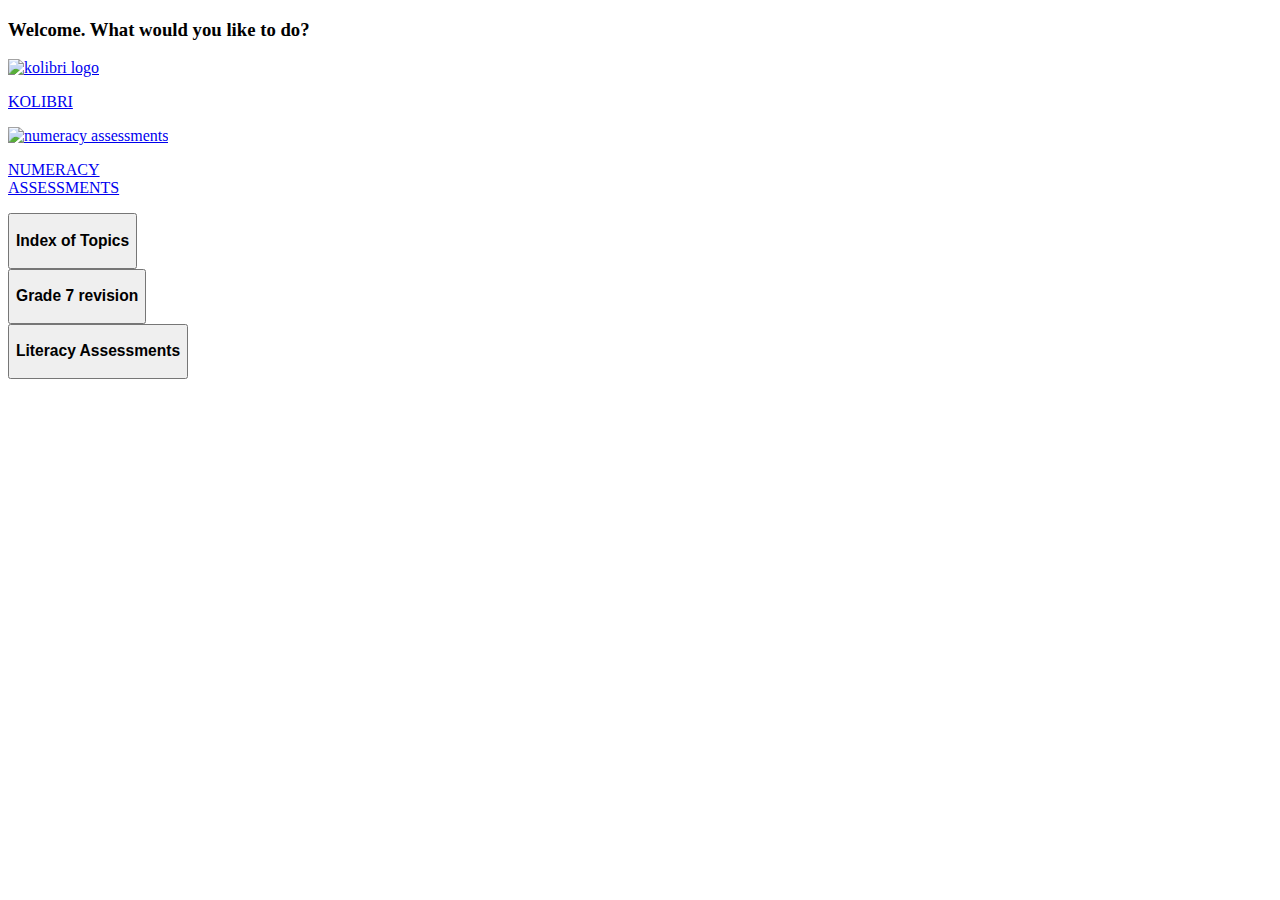
==== portal/index.html @ a095789c "Merge branch 'coach_training' into heroku_deploy" ====
<!DOCTYPE html>
<html>

<head>
    <meta charset="utf-8" />
    <meta name="viewport" content="initial-scale=1, maximum-scale=1, user-scalable=no, width=device-width" />
    <title></title>
    <link rel="stylesheet" type="text/css" href="/css/bootstrap.min.css" />
    <link rel="shortcut icon" href="/images/favicon.png" type="image/x-icon">
    <link href="/css/portal.css" rel="stylesheet" />
    <!-- your app's js -->
    <script src="/js/angular.min.js"></script>
    <script src="/js/angular-animate.js"></script>
    <!-- Added new jquery -->
    <script type="text/javascript" src="/js/jquery.min.js"></script>
    <script type="text/javascript" src="/js/bootstrap.min.js"></script>
    <!-- Added native js  -->
    <script type="text/javascript" src="js/portal/app.js"></script>
    <!-- Global site tag (gtag.js) - Google Analytics -->
    <script async src="https://www.googletagmanager.com/gtag/js?id=UA-55202294-3"></script>
    <script>
        window.dataLayer = window.dataLayer || [];
      function gtag(){dataLayer.push(arguments);}
      gtag('js', new Date());

      gtag('config', 'UA-55202294-3');
    </script>
</head>

<body class="mainBackground" ng-app="edulutionPortal" ng-controller="MainCtrl">
    <!-- Navbar -->
    <div ng-include="'/include/navbar.html'"></div>
    <h3 class="mainBody">Welcome. What would you like to do?</h3>
    <!-- Body -->
    <div class="container-fluid">
        <!-- Images  -->
        <div class="row img_btns_row">
            <div class=" image_space">
                <!-- Kolibri -->
                <div class="col-md-4 col-md-offset-2  col-sm-4  col-sm-offset-1   img_btn_container">
                    <a href="#" onclick="window.open('https://training.edulution.org','_self')">
                        <div class="button_spacing">
                            <div class="icon_background">
                                <img src="/images/kolibri_logo.png" class="img-rounded kolibri_logo_btn" alt="kolibri logo">
                                <p class="texts">KOLIBRI</p>
                            </div>
                        </div>
                    </a>
                </div>
                <!-- Numeracy Assessments -->
                <div class="col-md-4 col-md-offset-2 col-sm-4 col-sm-offset-3  img_btn_container">
                    <a href="#" onclick="window.open('/numeracy_assessments','_self')">
                        <div class="icon_background">
                            <img src="/images/numeracy_assessments_btn_img.png" class="img-rounded numeracy_assessments_btn" alt="numeracy assessments">
                            <p class="texts">
                                NUMERACY
                                <br>
                                ASSESSMENTS
                            </p>
                        </div>
                    </a>
                </div>
            </div>
        </div>
    </div>
    <div class="container-fluid">
        <div class="row">
            <div class="col-md-4 col-sm-4 ">
                <div class="button_spacing">
                    <a href="#" onclick="window.open('/topics','_self')">
                        <button type="button" class="btn btn-button" id="index-of-topics-btn">
                            <h3 class="h3_color">Index of Topics</h3>
                        </button>
                    </a>
                </div>
            </div>
            <div class="col-md-4 col-sm-4">
                <div class="button_spacing">
                    <a href="#" onclick="window.open('/grade7_revision','_self')">
                        <button type="button" class="btn btn-button" id="index-of-topics-btn">
                            <h3 class="h3_color">Grade 7 revision</h3>
                        </button>
                    </a>
                </div>
            </div>
            <div class="col-md-4 col-sm-4">
                <div class="button_spacing">
                    <a href="#" onclick="window.open('/literacy_tests','_self')">
                        <button type="button" class="btn btn-button" id="index-of-topics-btn">
                            <h3 class="h3_color">Literacy Assessments</h3>
                        </button>
                    </a>
                </div>
            </div>
        </div>
    </div>
    <!-- Footer -->
    <div ng-include="'/include/footer.html'"></div>
</body>

</html>
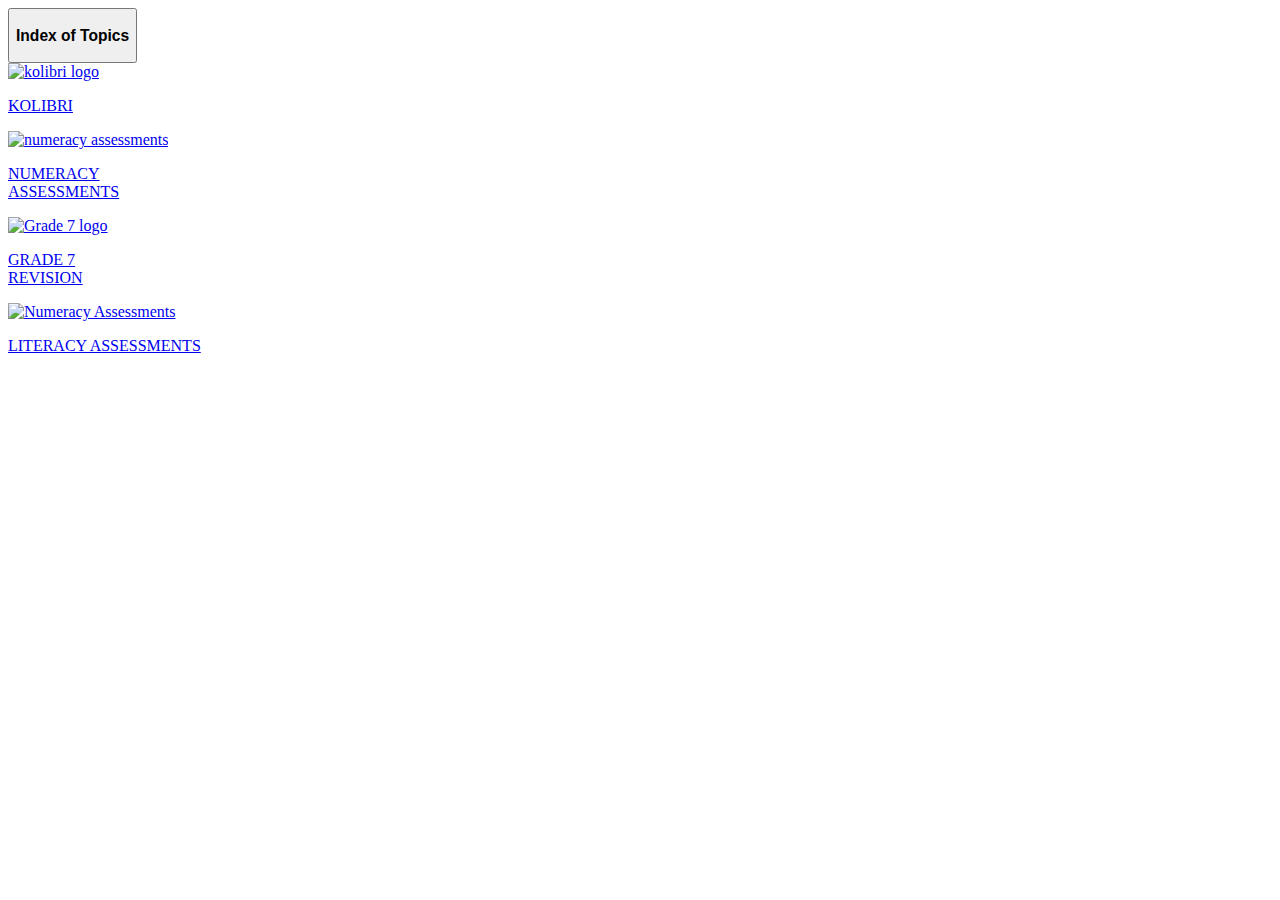
==== commit b2b63d31: "refactoring css" ====
--- a/portal/index.html
+++ b/portal/index.html
@@ -1,6 +1,5 @@
 <!DOCTYPE html>
 <html>
-
 <head>
     <meta charset="utf-8" />
     <meta name="viewport" content="initial-scale=1, maximum-scale=1, user-scalable=no, width=device-width" />
@@ -15,85 +14,117 @@
     <script type="text/javascript" src="/js/jquery.min.js"></script>
     <script type="text/javascript" src="/js/bootstrap.min.js"></script>
     <!-- Added native js  -->
-    <script type="text/javascript" src="js/portal/app.js"></script>
-    <!-- Global site tag (gtag.js) - Google Analytics -->
-    <script async src="https://www.googletagmanager.com/gtag/js?id=UA-55202294-3"></script>
-    <script>
-        window.dataLayer = window.dataLayer || [];
-      function gtag(){dataLayer.push(arguments);}
-      gtag('js', new Date());
-
-      gtag('config', 'UA-55202294-3');
-    </script>
+    <script type="text/javascript" src="/js/portal/app.js"></script>
 </head>
 
 <body class="mainBackground" ng-app="edulutionPortal" ng-controller="MainCtrl">
     <!-- Navbar -->
-    <div ng-include="'/include/navbar.html'"></div>
-    <h3 class="mainBody">Welcome. What would you like to do?</h3>
-    <!-- Body -->
-    <div class="container-fluid">
-        <!-- Images  -->
-        <div class="row img_btns_row">
-            <div class=" image_space">
-                <!-- Kolibri -->
-                <div class="col-md-4 col-md-offset-2  col-sm-4  col-sm-offset-1   img_btn_container">
-                    <a href="#" onclick="window.open('https://training.edulution.org','_self')">
+    <div class="row">
+        <div ng-include="'include/navbar.html'"></div>
+    </div>
+
+    <!-- <div class="spacing"></div> -->
+
+    <!-- <h3 class="mainBody">Welcome. What would you like to do?</h3> -->
+
+     <!-- Index of topics button -->
+        <div class="container">
+            <div class="row">
+                <div class="col-lg-3 col-md-3 col-sm-3 col-xs-3"></div>
+
+                <div class="col-lg-3 col-md-3 col-sm-3 col-xs-3"></div>
+
+                <div class="col-lg-5 col-md-5 col-sm-5 col-xs-5">
+                    <div class="index_button">
+                        <a href="#" class="index-of-topics-btn" onclick="window.open('/topics','_self')">
+                        <button class="btn btn-button index_btn">
+                            <h3>Index of Topics</h3>
+                        </button>
+                    </a>
+                    </div>
+
+                </div>
+            </div>
+        </div>
+        <!--  End Index of topics button -->
+
+
+         <!-- Grid Body 1 -->
+         <div class="container">
+             <div class="row">
+                <div class="col-lg-5 col-md-5 col-sm-5 col-xs-5">
+                    <a href="#" onclick="window.open('http://192.168.8.200:8080','_self')">
                         <div class="button_spacing">
                             <div class="icon_background">
-                                <img src="/images/kolibri_logo.png" class="img-rounded kolibri_logo_btn" alt="kolibri logo">
-                                <p class="texts">KOLIBRI</p>
+                                <img src="images/home_page_images/kolibri_logo.png" class="img-rounded kolibri_logo_btn" alt="kolibri logo">
+                                <p class="icon_texts">KOLIBRI 
+                                    </p>
                             </div>
                         </div>
                     </a>
                 </div>
-                <!-- Numeracy Assessments -->
-                <div class="col-md-4 col-md-offset-2 col-sm-4 col-sm-offset-3  img_btn_container">
+                <div class="col-lg-2 col-md-2 col-sm-2 col-xs-2">
+                </div>
+                <div class="col-lg-5 col-md-4 col-sm-5 col-xs-5">
                     <a href="#" onclick="window.open('/numeracy_assessments','_self')">
-                        <div class="icon_background">
-                            <img src="/images/numeracy_assessments_btn_img.png" class="img-rounded numeracy_assessments_btn" alt="numeracy assessments">
-                            <p class="texts">
+                        <div class="button_spacing">
+                            <div class="icon_background">
+                                <img src="images/home_page_images/numeracy_assessments_btn_img.png" class="img-rounded numeracy_assessments_btn" alt="numeracy assessments">
+                            <p class="icon_texts">
                                 NUMERACY
                                 <br>
                                 ASSESSMENTS
                             </p>
+                            </div>
                         </div>
                     </a>
                 </div>
+             </div>
+         </div>
+         <!-- End Grid 1-->
+
+        <!-- Grid Body 2 -->
+        <div class="container">
+        <div class="row">
+          
+            <div class="col-lg-5 col-md-5 col-sm-5 col-xs-5">
+                <a href="#" onclick="window.open('/grade7_revision','_self')">
+                    <div class="button_spacing">
+                        <div class="icon_background">
+                            <img src="images/home_page_images/number_7.png" class="img-rounded kolibri_logo_btn" alt="Grade 7 logo">
+                           <p class="icon_texts">GRADE 7
+                               <br>
+                               REVISION</p>
+                        </div>
+                    </div>
+                </a>
             </div>
+
+            <div class="col-lg-2 col-md-2 col-sm-2 col-xs-2">
+            </div>
+
+            <div class="col-lg-5 col-md-5 col-sm-5 col-xs-5">
+                <a href="#" onclick="window.open('/literacy_tests','_self')">
+                    <div class="button_spacing">
+                        <div class="icon_background">
+                            <img src="images/home_page_images/literacy_books.png" class="img-rounded numeracy_assessments_btn" alt="Numeracy Assessments">
+                            <p class="icon_texts">
+                               LITERACY ASSESSMENTS
+                            </p>
+                        </div>
+                    </div>
+                </a>
+            </div>
+
+    
         </div>
     </div>
-    <div class="container-fluid">
-        <div class="row">
-            <div class="col-md-4 col-sm-4 ">
-                <div class="button_spacing">
-                    <a href="#" onclick="window.open('/topics','_self')">
-                        <button type="button" class="btn btn-button" id="index-of-topics-btn">
-                            <h3 class="h3_color">Index of Topics</h3>
-                        </button>
-                    </a>
-                </div>
-            </div>
-            <div class="col-md-4 col-sm-4">
-                <div class="button_spacing">
-                    <a href="#" onclick="window.open('/grade7_revision','_self')">
-                        <button type="button" class="btn btn-button" id="index-of-topics-btn">
-                            <h3 class="h3_color">Grade 7 revision</h3>
-                        </button>
-                    </a>
-                </div>
-            </div>
-            <div class="col-md-4 col-sm-4">
-                <div class="button_spacing">
-                    <a href="#" onclick="window.open('/literacy_tests','_self')">
-                        <button type="button" class="btn btn-button" id="index-of-topics-btn">
-                            <h3 class="h3_color">Literacy Assessments</h3>
-                        </button>
-                    </a>
-                </div>
-            </div>
-        </div>
-    </div>
+    <!-- End Grid 2-->
+
+
+
+   
+
     <!-- Footer -->
     <div ng-include="'/include/footer.html'"></div>
 </body>
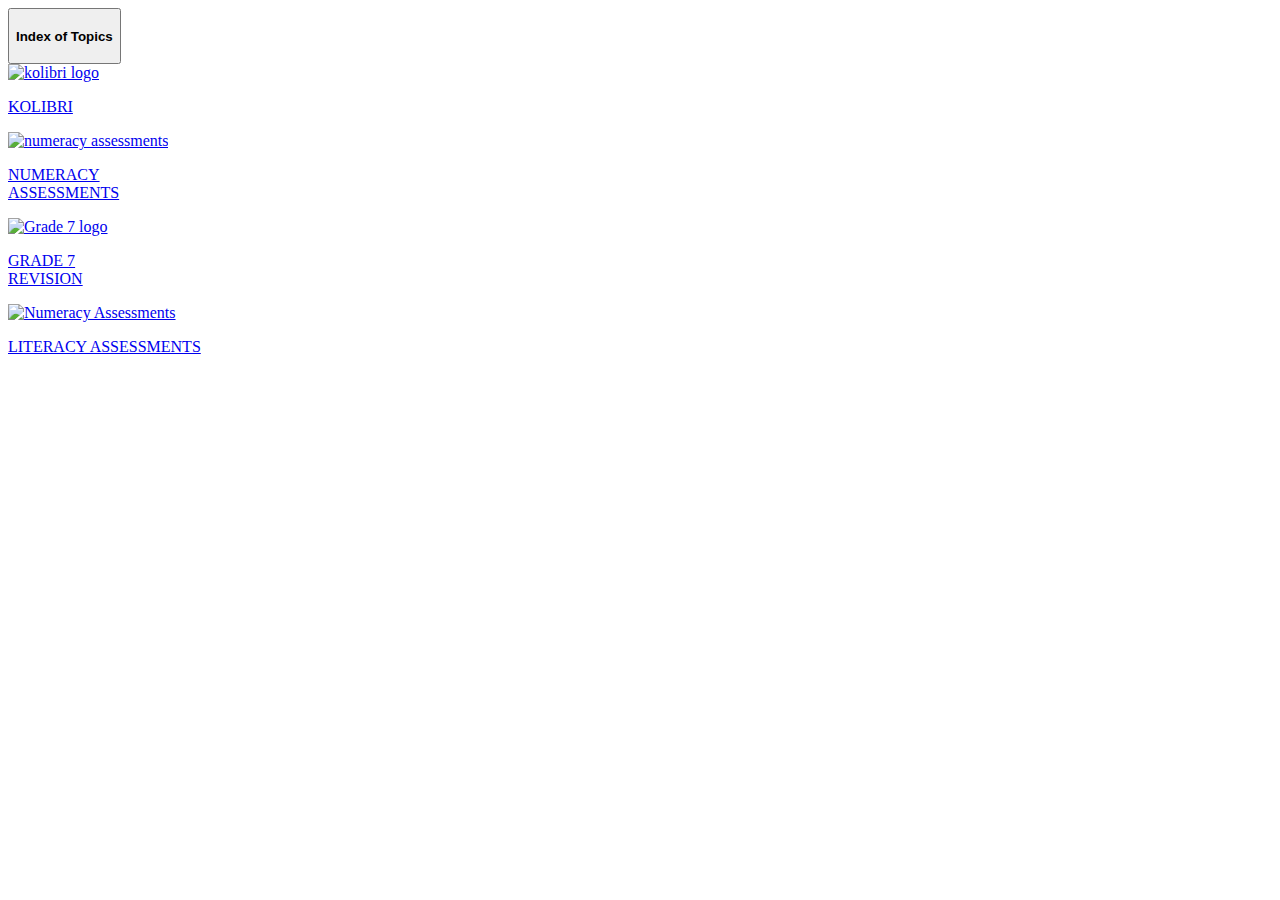
==== commit 51e1be2c: "Merge remote-tracking branch 'origin/home_portal' into dashboard" ====
--- a/portal/index.html
+++ b/portal/index.html
@@ -30,15 +30,15 @@
      <!-- Index of topics button -->
         <div class="container">
             <div class="row">
-                <div class="col-lg-3 col-md-3 col-sm-3 col-xs-3"></div>
+                <!-- <div class="col-lg-4 col-md-4 col-sm-4 col-xs-4 "></div>
 
-                <div class="col-lg-3 col-md-3 col-sm-3 col-xs-3"></div>
+                <div class="col-lg-4 col-md-4 col-sm-4 col-xs-4"></div> -->
 
-                <div class="col-lg-5 col-md-5 col-sm-5 col-xs-5">
+                <div class="col-lg-4 col-md-4 col-sm-4 col-xs-4 col-lg-offset-8 col-md-offset-8 col-sm-offset-8 col-xs-offset-8">
                     <div class="index_button">
                         <a href="#" class="index-of-topics-btn" onclick="window.open('/topics','_self')">
                         <button class="btn btn-button index_btn">
-                            <h3>Index of Topics</h3>
+                            <h4>Index of Topics</h4>
                         </button>
                     </a>
                     </div>
@@ -49,10 +49,13 @@
         <!--  End Index of topics button -->
 
 
-         <!-- Grid Body 1 -->
+         <!-- Grid Body (Kolibri and Numeracy Assessments) 1 -->
          <div class="container">
              <div class="row">
-                <div class="col-lg-5 col-md-5 col-sm-5 col-xs-5">
+
+  
+        
+                <div class="col-lg-4 col-md-4 col-sm-4 col-xs-4 col-md-offset-1 col-sm-offset-1 col-xs-offset-0 ">
                     <a href="#" onclick="window.open('http://192.168.8.200:8080','_self')">
                         <div class="button_spacing">
                             <div class="icon_background">
@@ -63,9 +66,11 @@
                         </div>
                     </a>
                 </div>
-                <div class="col-lg-2 col-md-2 col-sm-2 col-xs-2">
+                <div class="col-lg-3 col-md-3 col-sm-3 col-xs-3 ">
                 </div>
-                <div class="col-lg-5 col-md-4 col-sm-5 col-xs-5">
+
+                <div class="col-lg-4 col-lg-offset-2 col-md-4 col-md-offset-2 col-sm-4 col-sm-offset-2 col-xs-4 col-xs-offset-2 ">
+                <!-- <div class="col-lg-5 col-md-5 col-md-offset-0 col-sm-5 col-sm-offset-2 col-xs-5"> -->
                     <a href="#" onclick="window.open('/numeracy_assessments','_self')">
                         <div class="button_spacing">
                             <div class="icon_background">
@@ -81,13 +86,14 @@
                 </div>
              </div>
          </div>
-         <!-- End Grid 1-->
+         <!-- End Grid (Kolibri and Numeracy Assessments) 1-->
 
-        <!-- Grid Body 2 -->
+        <!-- Grid Body (Grade 7 Playlist and Literacy Assessments) 2 -->
         <div class="container">
         <div class="row">
+
           
-            <div class="col-lg-5 col-md-5 col-sm-5 col-xs-5">
+            <div class="col-lg-4 col-md-4 col-sm-4 col-xs-4 col-md-offset-1 col-sm-offset-1 col-xs-offset-0">
                 <a href="#" onclick="window.open('/grade7_revision','_self')">
                     <div class="button_spacing">
                         <div class="icon_background">
@@ -100,10 +106,10 @@
                 </a>
             </div>
 
-            <div class="col-lg-2 col-md-2 col-sm-2 col-xs-2">
+            <div class="col-lg-3 col-md-3 col-sm-3 col-xs-3">
             </div>
 
-            <div class="col-lg-5 col-md-5 col-sm-5 col-xs-5">
+            <div class="col-lg-4 col-lg-offset-2 col-md-4 col-md-offset-2 col-sm-4 col-sm-offset-2 col-xs-4 col-xs-offset-2">
                 <a href="#" onclick="window.open('/literacy_tests','_self')">
                     <div class="button_spacing">
                         <div class="icon_background">
@@ -119,7 +125,7 @@
     
         </div>
     </div>
-    <!-- End Grid 2-->
+    <!-- End Grid (Grade 7 Playlist and Literacy Assessments) 2-->
 
 
 
